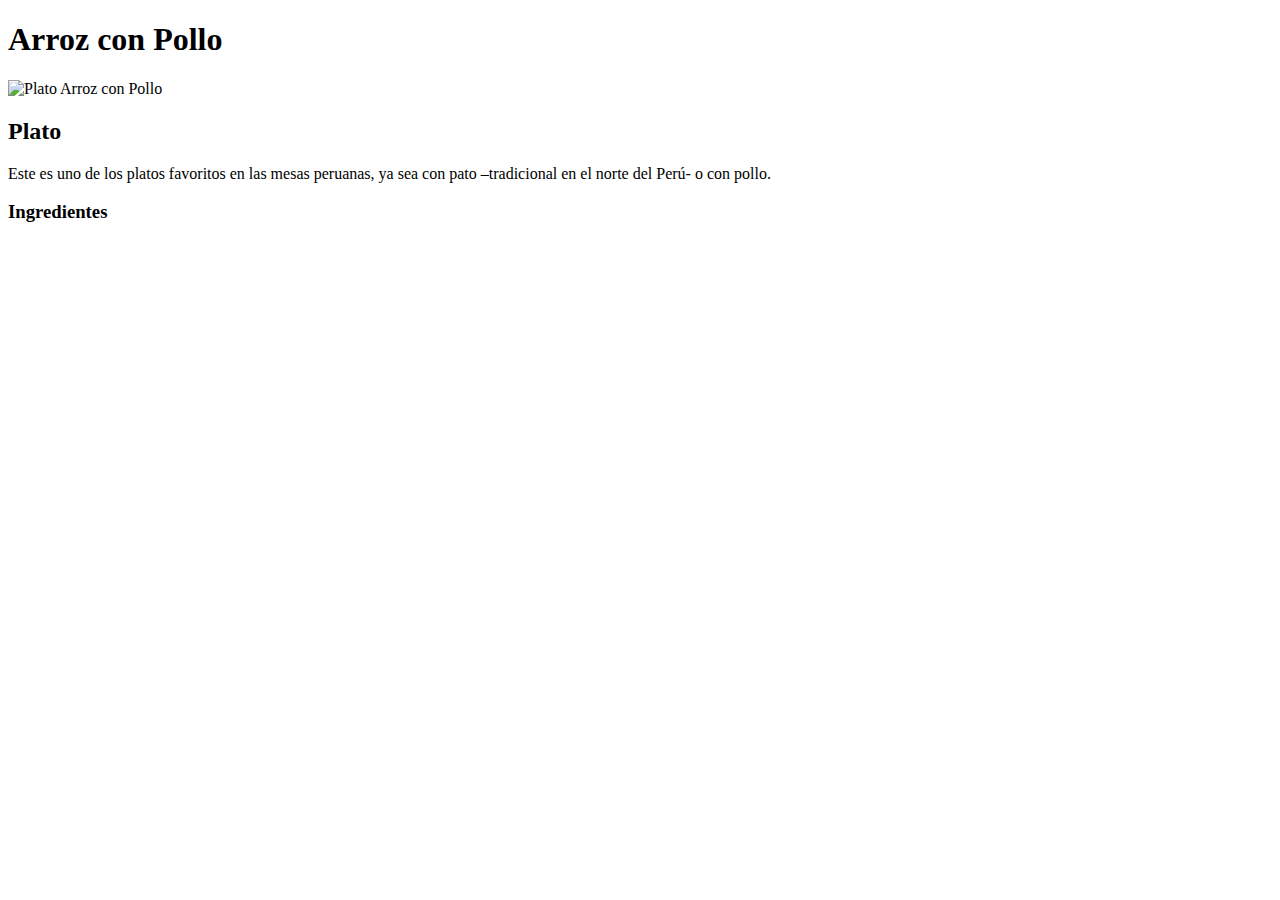
==== recipes/arrozypollo.html @ 763cb9c4 "added recipes pages" ====
<!DOCTYPE html>
<html lang="en">
  <head>
    <meta charset="UTF-8" />
    <meta http-equiv="X-UA-Compatible" content="IE=edge" />
    <meta name="viewport" content="width=device-width, initial-scale=1.0" />
    <title>Document</title>
  </head>
  <body>
    <h1>Arroz con Pollo</h1>
    <img
      src="https://images-gmi-pmc.edge-generalmills.com/8b79836e-e3b4-4099-bf3b-79a21257b759.jpg"
      alt="Plato Arroz con Pollo"
    />
    <h2>Plato</h2>
    <p>
      Este es uno de los platos favoritos en las mesas peruanas, ya sea con pato
      –tradicional en el norte del Perú- o con pollo.
    </p>
    <h3>Ingredientes</h3>
    <h4></h4>
  </body>
</html>
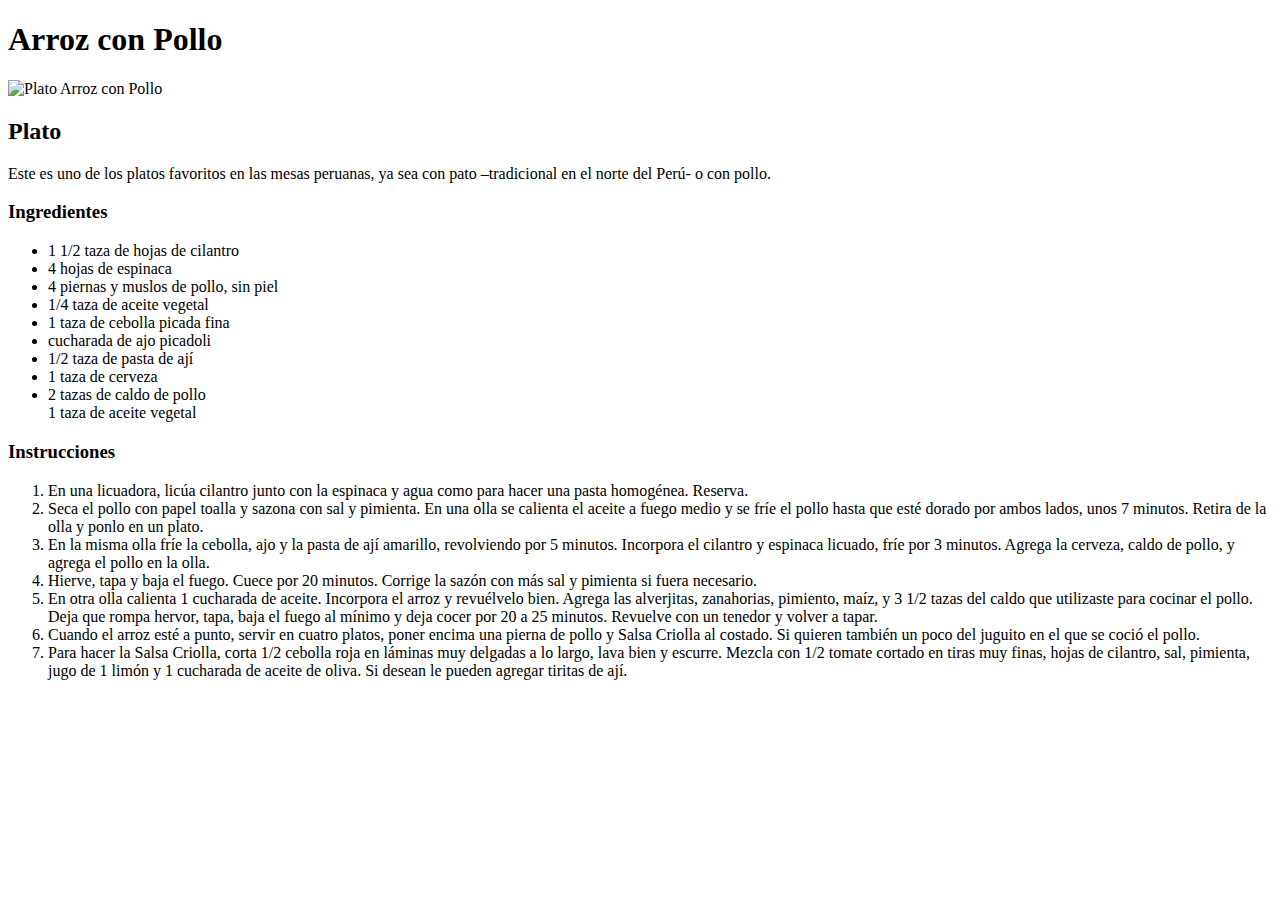
==== commit 5a383269: "Complete Arrozypollo Recipe Add and complete Flan recipe Link all recipes to index" ====
--- a/recipes/arrozypollo.html
+++ b/recipes/arrozypollo.html
@@ -18,6 +18,59 @@
       –tradicional en el norte del Perú- o con pollo.
     </p>
     <h3>Ingredientes</h3>
-    <h4></h4>
+    <ul>
+      <li>1 1/2 taza de hojas de cilantro</li>
+      <li>4 hojas de espinaca</li>
+      <li>4 piernas y muslos de pollo, sin piel</li>
+      <li>1/4 taza de aceite vegetal</li>
+      <li>1 taza de cebolla picada fina</li>
+      <li>cucharada de ajo picadoli</li>
+      <li>1/2 taza de pasta de ají</li>
+      <li>1 taza de cerveza</li>
+      <li>2 tazas de caldo de pollo</li>
+      1 taza de aceite vegetal
+    </ul>
+    <h3>Instrucciones</h3>
+    <ol>
+      <li>
+        En una licuadora, licúa cilantro junto con la espinaca y agua como para
+        hacer una pasta homogénea. Reserva.
+      </li>
+      <li>
+        Seca el pollo con papel toalla y sazona con sal y pimienta. En una olla
+        se calienta el aceite a fuego medio y se fríe el pollo hasta que esté
+        dorado por ambos lados, unos 7 minutos. Retira de la olla y ponlo en un
+        plato.
+      </li>
+      <li>
+        En la misma olla fríe la cebolla, ajo y la pasta de ají amarillo,
+        revolviendo por 5 minutos. Incorpora el cilantro y espinaca licuado,
+        fríe por 3 minutos. Agrega la cerveza, caldo de pollo, y agrega el pollo
+        en la olla.
+      </li>
+      <li>
+        Hierve, tapa y baja el fuego. Cuece por 20 minutos. Corrige la sazón con
+        más sal y pimienta si fuera necesario.
+      </li>
+      <li>
+        En otra olla calienta 1 cucharada de aceite. Incorpora el arroz y
+        revuélvelo bien. Agrega las alverjitas, zanahorias, pimiento, maíz, y 3
+        1/2 tazas del caldo que utilizaste para cocinar el pollo. Deja que rompa
+        hervor, tapa, baja el fuego al mínimo y deja cocer por 20 a 25 minutos.
+        Revuelve con un tenedor y volver a tapar.
+      </li>
+      <li>
+        Cuando el arroz esté a punto, servir en cuatro platos, poner encima una
+        pierna de pollo y Salsa Criolla al costado. Si quieren también un poco
+        del juguito en el que se coció el pollo.
+      </li>
+      <li>
+        Para hacer la Salsa Criolla, corta 1/2 cebolla roja en láminas muy
+        delgadas a lo largo, lava bien y escurre. Mezcla con 1/2 tomate cortado
+        en tiras muy finas, hojas de cilantro, sal, pimienta, jugo de 1 limón y
+        1 cucharada de aceite de oliva. Si desean le pueden agregar tiritas de
+        ají.
+      </li>
+    </ol>
   </body>
 </html>
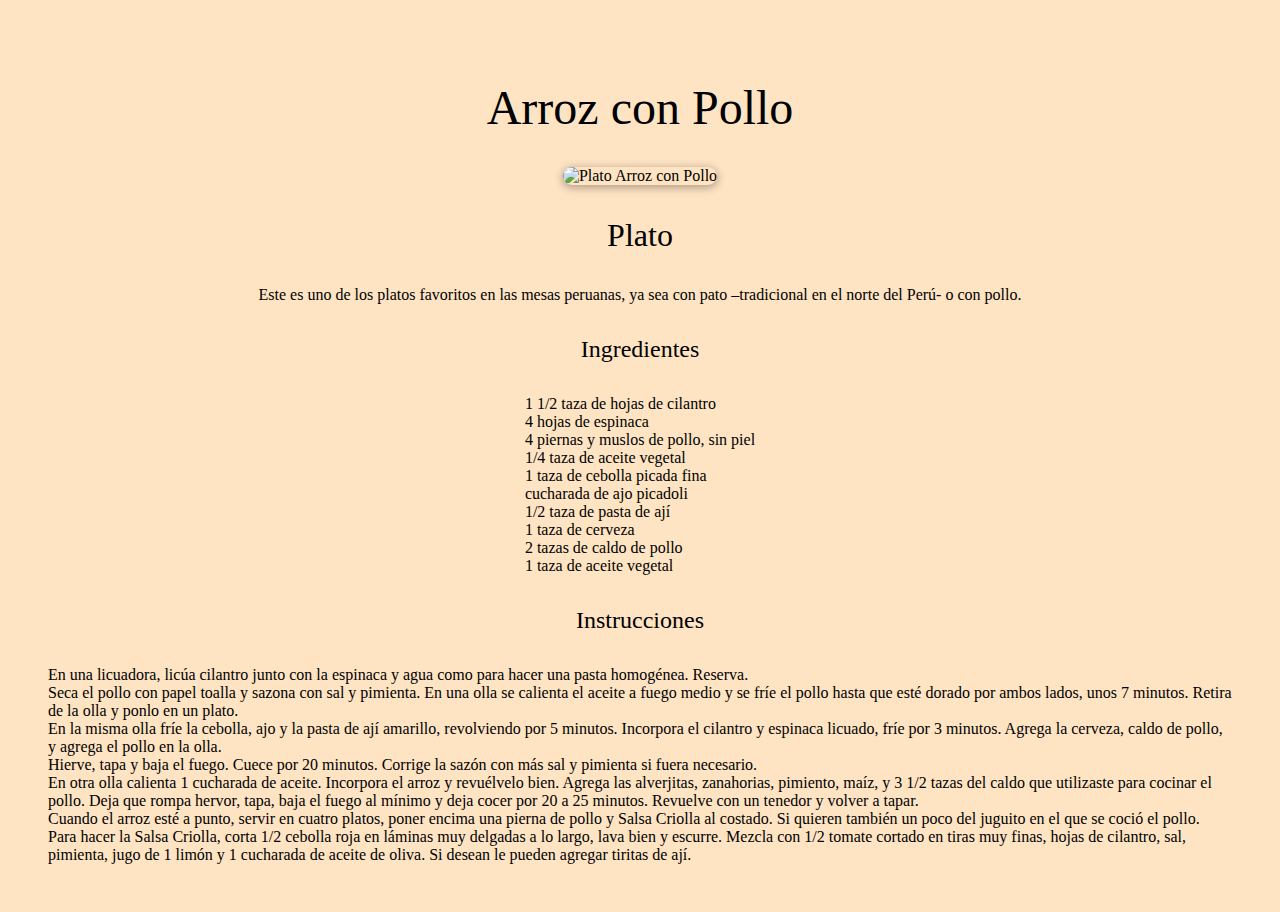
==== commit 62e7d6f3: "Add style link style to each html" ====
--- a/recipes/arrozypollo.html
+++ b/recipes/arrozypollo.html
@@ -4,6 +4,7 @@
     <meta charset="UTF-8" />
     <meta http-equiv="X-UA-Compatible" content="IE=edge" />
     <meta name="viewport" content="width=device-width, initial-scale=1.0" />
+    <link rel="stylesheet" href="../styles/styles.css" />
     <title>Document</title>
   </head>
   <body>
--- a/styles/styles.css
+++ b/styles/styles.css
@@ -0,0 +1,72 @@
+    /**** R E S E T  start****/
+*:where(:not(iframe, canvas, img, svg, video):not(svg *, symbol *)) {
+all: unset;
+display: revert;
+}
+*,
+*::before,
+*::after {
+box-sizing: border-box;
+}
+a, button {
+cursor: revert;
+}
+ol, ul, menu {
+list-style: none;
+}
+img {
+max-width: 100%;
+}
+table {
+border-collapse: collapse;
+}
+textarea {
+white-space: revert;
+}
+meter {
+-webkit-appearance: revert;
+appearance: revert;
+}
+::placeholder {
+color: unset;
+}
+:where([hidden]) {
+display: none;
+}
+:where([contenteditable]) {
+-moz-user-modify: read-write;
+-webkit-user-modify: read-write;
+overflow-wrap: break-word;
+-webkit-line-break: after-white-space;
+}
+:where([draggable=
+true
+]) {
+-webkit-user-drag: element;
+}
+    /**** R E S E T  end****/
+    body{
+        display: grid;
+        place-items: center;
+        padding: 3rem;
+        background-color: bisque;
+    }
+    img{
+        border-radius: 1em;
+        box-shadow: 0px 2px 8px 1px hsl(255, 100%, 0%, 0.3);
+    }
+    h1{
+        font-size: 3rem;
+    }
+    h2{
+        font-size: 2rem;
+    }
+    h3{
+        font-size: 1.5rem;
+    }
+    h4{
+        font-size: 1.3rem;
+    }
+    h1, h2, h3, h4{
+        padding: 2rem;
+    }
